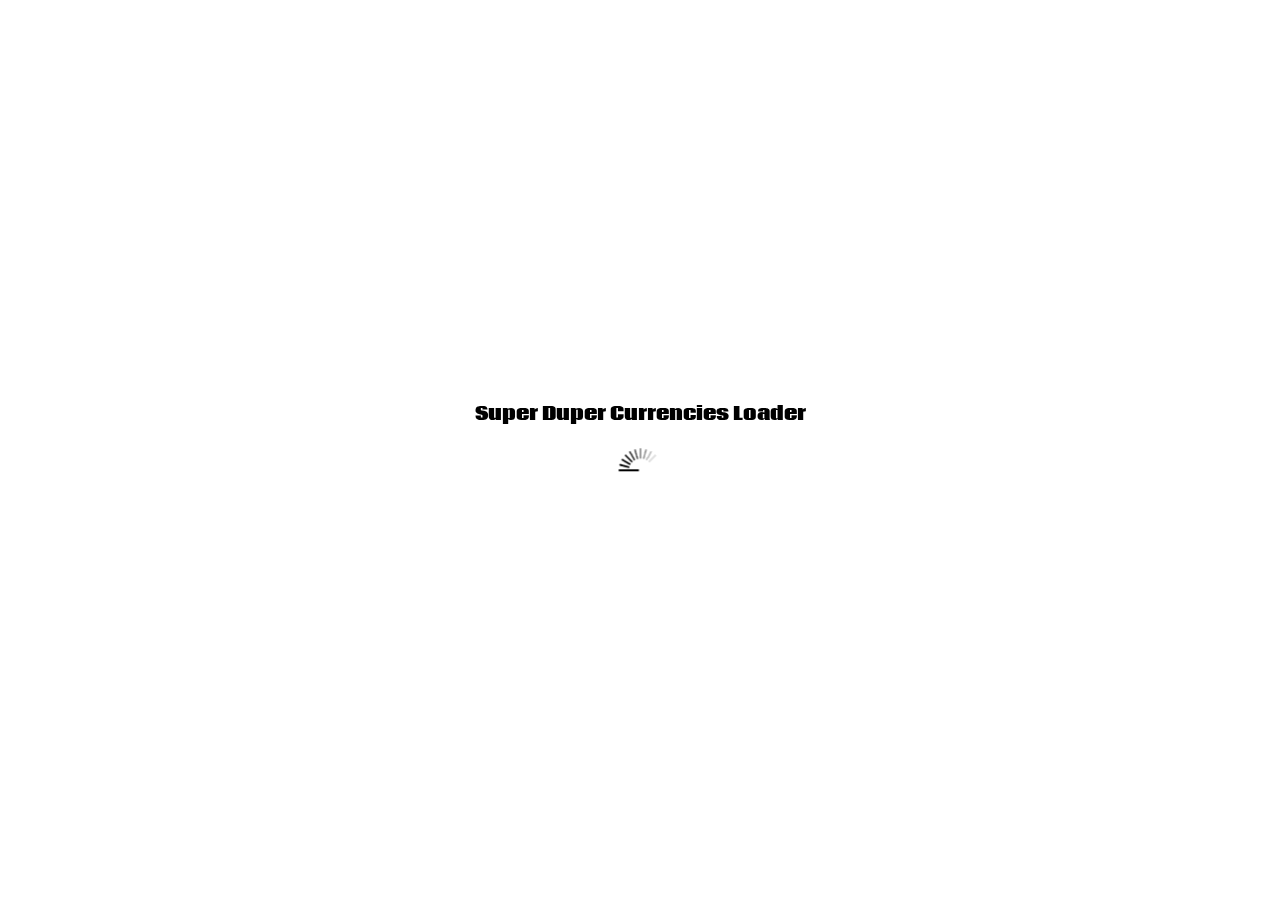
==== html/index.html @ a6e99fcc "so much changes......lol" ====
<!DOCTYPE HTML>
<html>
<head>
    <meta charset="utf-8">
    <script src="http://d3js.org/d3.v3.min.js"></script>
    <script src="histrogram.js"></script>
    <script src="http://ajax.aspnetcdn.com/ajax/jQuery/jquery-2.1.3.min.js"></script>
    <script src="../xchange-backend/openExchangeRate.js"></script>
    <link href='http://fonts.googleapis.com/css?family=Coda' rel='stylesheet' type='text/css'>
    <link rel="stylesheet" href="../app.css"/>
</head>

<body>
    <div id="loader" class="center">
        <h3>Super Duper Currencies Loader</h3>
        <img id="load-graphic" src="../ajax-loader.gif"/>
            <ul>
                <li id="yearly"></li>
                <li id="weekly"></li>
                <li id="latest"></li>
            </ul>
    </div>
    <div id="content" class="hidden container">
        <section id="#intro">
            <h1>Currencies Visualizations!</h1>
            <p>Lorem ipsum dolor sit amet, consectetur adipiscing elit. Etiam porta molestie magna, eget interdum erat aliquet at. Aenean molestie sit amet turpis id placerat. Sed a ex rutrum, eleifend arcu nec, bibendum nisl. Vivamus vitae vestibulum justo. Donec bibendum nec nisi eu pulvinar. Class aptent taciti sociosqu ad litora torquent per conubia nostra, per inceptos himenaeos. Fusce rutrum dictum iaculis. Cras ultricies at orci vel varius. Nullam mauris sapien, suscipit a elit sit amet, eleifend feugiat purus. In condimentum libero at vehicula gravida. Nunc ut eros feugiat dui viverra euismod. Aliquam ac accumsan diam. </p>
        </section>
        <section id="allCurrenies">
            <hr>
            <h2>Currenies Exchange Rates As Of Now</h2>
        </section>
        <section id="#sevendays">
            <hr>
            <h2>Currenies Exchange Rates In Past 7 days</h2>
        </section>
        <section id="#fifteenyears">
            <hr>
            <h2>Currenies Exchange Rates In Past 15 years on "Today"</h2>
        </section>
        <section id="#footer">
            <hr>
            <p>Background images from Google Image Search,
                Currencies data from <a href="openexchangerates.org">openexchangerates.org</a></p>
                        <p>Made by Henry Lo and Sean Warwick</p>
        </section>
    </div>
</body>

</html>
---- app.css ----
body{
    font-family: 'Coda', cursive;
    background-image: url(http://previews.123rf.com/images/kentoh/kentoh0808/kentoh080800286/3498945-Currencies-Collage-Abstract-Background-in-Blue-Colors-Stock-Photo.jpg)
}

#loader{
    padding: 1rem;
    background-color: rgba(255, 255, 255, 0.6);
}

.container{
    margin-left: auto;
    margin-right: auto;
    width: 90%;
    padding: 1rem;
    border: 2px solid black;
    background-color: rgba(255, 255, 255, 0.8);
}

.center{
    position: fixed;
    top: 50%;
    left: 50%;
    transform: translate(-50%, -50%);
    text-align: center;
}

.center ul{
    list-style: none;
    padding: 0;
}

.hidden{
    display: none;
}

.axis {
  shape-rendering: crispEdges;
}

.x.axis line {
  stroke: #fff;
}

.x.axis .minor {
  stroke-opacity: .5;
}

.x.axis path {
  display: none;
}

.axis line, .axis path {
  fill: none;
  stroke: #000;
}

/*tooltip*/
.tooltip {
    background: rgba(255, 255, 255, 0.9);
    box-shadow: 0 0 5px #999;
    color: #333;
    display: none;
    font-size: 12px;
    border-radius: 7px;
    left: 130px;
    padding: 10px;
    position: absolute;
    top: 95px;
    width: auto;
    z-index: 10;
}

.tooltip .label {
    text-decoration: underline;
    font-weight: bold;
}

.tooltip .rate ul {
    list-style: none;
    font-weight: 100;
    padding-left: 0;
}

.tooltip .rate ul li {
    padding-left: 0;
    margin-left: 0;
}
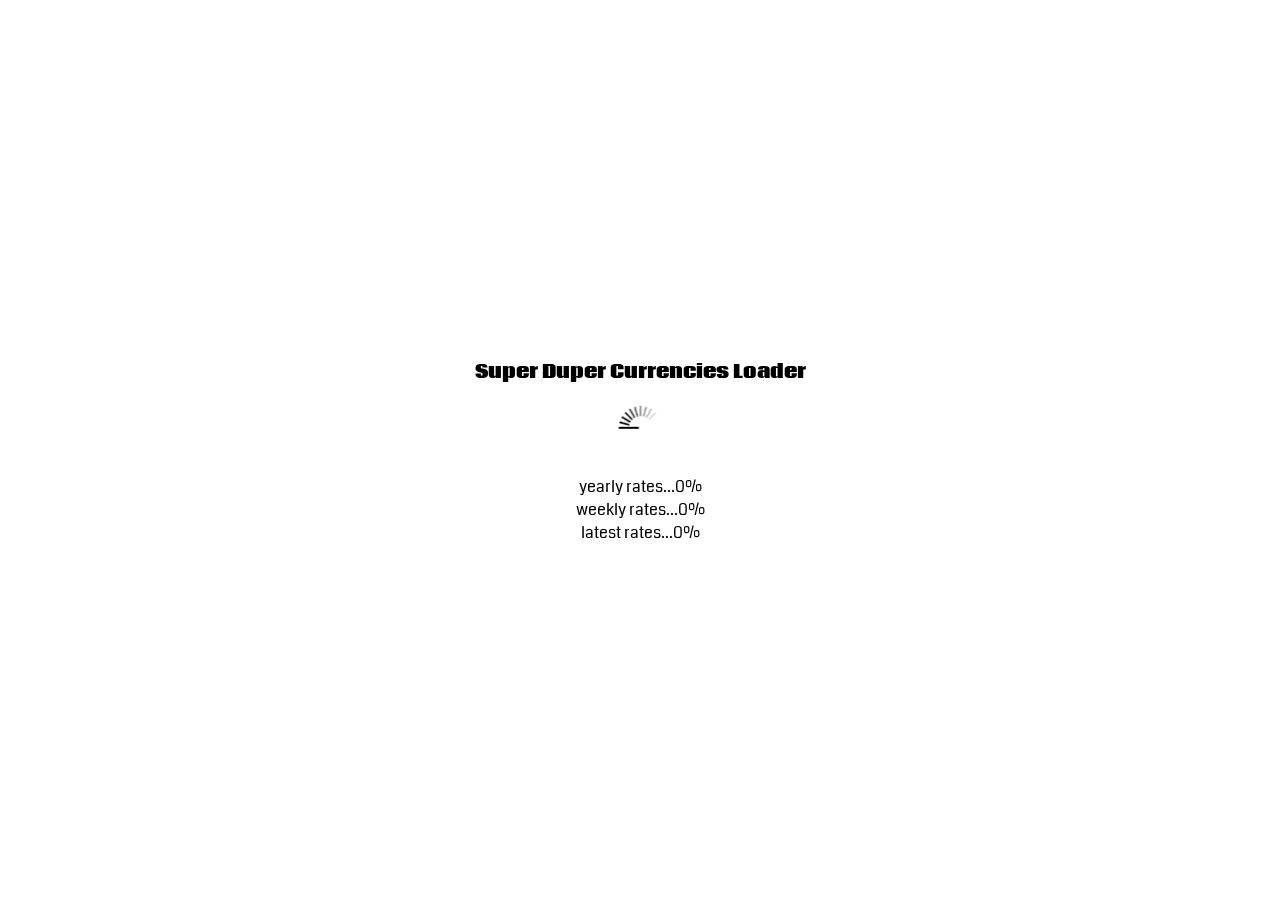
==== commit 36ff19f8: "more tweaks. sorting of dates. written texts to explain interactions." ====
--- a/html/index.html
+++ b/html/index.html
@@ -4,6 +4,8 @@
     <meta charset="utf-8">
     <script src="http://d3js.org/d3.v3.min.js"></script>
     <script src="histrogram.js"></script>
+    <script src="parallel.js"></script>
+    <script src="7dayhistogram.js"></script>
     <script src="http://ajax.aspnetcdn.com/ajax/jQuery/jquery-2.1.3.min.js"></script>
     <script src="../xchange-backend/openExchangeRate.js"></script>
     <link href='http://fonts.googleapis.com/css?family=Coda' rel='stylesheet' type='text/css'>
@@ -15,31 +17,56 @@
         <h3>Super Duper Currencies Loader</h3>
         <img id="load-graphic" src="../ajax-loader.gif"/>
             <ul>
-                <li id="yearly"></li>
-                <li id="weekly"></li>
-                <li id="latest"></li>
+                <li id="yearly">yearly rates...0%</li>
+                <li id="weekly">weekly rates...0%</li>
+                <li id="latest">latest rates...0%</li>
             </ul>
     </div>
     <div id="content" class="hidden container">
-        <section id="#intro">
+<!--
+        <section id="intro">
             <h1>Currencies Visualizations!</h1>
             <p>Lorem ipsum dolor sit amet, consectetur adipiscing elit. Etiam porta molestie magna, eget interdum erat aliquet at. Aenean molestie sit amet turpis id placerat. Sed a ex rutrum, eleifend arcu nec, bibendum nisl. Vivamus vitae vestibulum justo. Donec bibendum nec nisi eu pulvinar. Class aptent taciti sociosqu ad litora torquent per conubia nostra, per inceptos himenaeos. Fusce rutrum dictum iaculis. Cras ultricies at orci vel varius. Nullam mauris sapien, suscipit a elit sit amet, eleifend feugiat purus. In condimentum libero at vehicula gravida. Nunc ut eros feugiat dui viverra euismod. Aliquam ac accumsan diam. </p>
         </section>
+-->
         <section id="allCurrenies">
+            <h2>Current Exchange Rates</h2>
+            <p>Below shows up-to-date currency exchange rates, in respects to the USD. You can hover over the bar to toggle tooltips for more details. The blue line below is the reference line ($1 USD)</p>
+        </section>
+        <section id="sevendays">
             <hr>
-            <h2>Currenies Exchange Rates As Of Now</h2>
+            <h2>Exchange Rates (Past 7 days)</h2>
+            <p>Below shows currency exchange rates in the past 7 days, in respects to the USD. You can use the dropdown list to switch between currencies.</p>
+            <div id="control">
+                Display Currency:
+                <select id="currencySelect">
+                <option value="ARS" id="ARS">ARS</option>
+                <option value="AUD" id="AUD">AUD</option>
+                <option value="BRL" id="BRL">BRL</option>
+                <option value="CAD" id="CAD">CAD</option>
+                <option value="CNY" id="CNY">CNY</option>
+                <option value="EUR" id="EUR">EUR</option>
+                <option value="GBP" id="GBP">GBP</option>
+                <option value="HKD" id="HKD">HKD</option>
+                <option value="INR" id="INR">INR</option>
+                <option value="MXN" id="MXN">MXN</option>
+                <option value="RUB" id="RUB">RUB</option>
+                <option value="SAR" id="SAR">SAR</option>
+                <option value="TRY" id="TRY">TRY</option>
+                <option value="TWD" id="TWD">TWD</option>
+                <option value="USD" id="USD">USD</option>
+                <option value="ZAR" id="ZAR">ZAR</option>
+            </select>
+            </div>
         </section>
-        <section id="#sevendays">
+        <section id="fifteenyears">
             <hr>
-            <h2>Currenies Exchange Rates In Past 7 days</h2>
+            <h2>Exchange Rates (Past 15 Years)</h2>
+            <p>Below shows currency exchange rates in past 15 years, in respects to the USD. You can brush the axis to isolate lines. Brush the currency symbols to isolate only certain currencies.</p>
         </section>
-        <section id="#fifteenyears">
+        <section id="footer">
             <hr>
-            <h2>Currenies Exchange Rates In Past 15 years on "Today"</h2>
-        </section>
-        <section id="#footer">
-            <hr>
-            <p>Background images from Google Image Search,
+            <p>Background image from Google Image Search,
                 Currencies data from <a href="openexchangerates.org">openexchangerates.org</a></p>
                         <p>Made by Henry Lo and Sean Warwick</p>
         </section>
--- a/app.css
+++ b/app.css
@@ -1,6 +1,6 @@
 body{
     font-family: 'Coda', cursive;
-    background-image: url(http://previews.123rf.com/images/kentoh/kentoh0808/kentoh080800286/3498945-Currencies-Collage-Abstract-Background-in-Blue-Colors-Stock-Photo.jpg)
+    background-image: url(http://www.obj.ca/media/photos/unis/2011/08/18/2011-08-18-09-09-00-105614532.jpg)
 }
 
 #loader{
@@ -85,4 +85,30 @@
 .tooltip .rate ul li {
     padding-left: 0;
     margin-left: 0;
+}
+
+/*parallel*/
+svg {
+    font-size: 0.8rem;
+}
+
+.fg path {
+    fill: none;
+    stroke: blue;
+}
+
+.bg path {
+    fill: none;
+    stroke: grey;
+}
+
+.brush .extent {
+    fill-opacity: .3;
+    stroke: #ACDBBB;
+}
+
+.axis line,
+.axis path {
+    fill: none;
+    stroke: #000;
 }